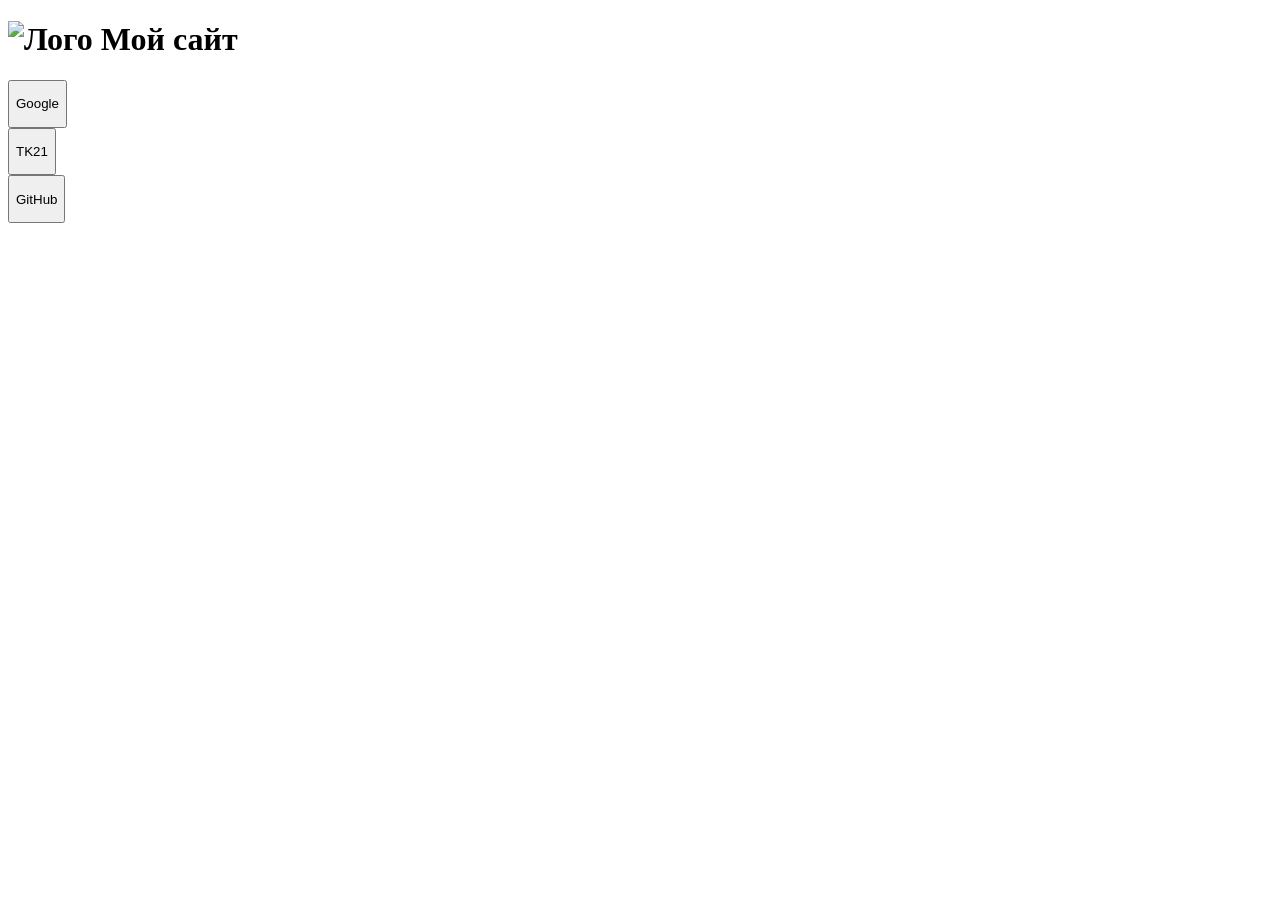
==== practice-2.html @ ecbcd0f7 "Add files via upload" ====
<!DOCTYPE html>
<html>
<head>
    <meta charset="utf-8">
    <title>Главная</title>
    <link rel="icon" href="favicon.png">
    <link rel="stylesheet" href="styles/style-2.css">
</head>
<body>
    <h1><img src="https://avatars.mds.yandex.net/i?id=1d3d943c7831cef00ddc8fd67f7b03f40dee05f3-9857422-images-thumbs&n=13" height="40" alt="Лого"> Мой сайт</h1>

    <div id="menu">
        <form id="btn1" action="https://www.google.com">
            <button class="my-btn">
                <p class="btn-text">Google</p>
            </button>
        </form>

        <form id="btn2" action="https://tk21.mskobr.ru/?ysclid=mwonerl2o5515210261">
            <button class="my-btn">
                <p class="btn-text">TK21</p>
            </button>
        </form> 

        <form id="btn3" action="https://github.com">
            <button class="my-btn">
                <p class="btn-text">GitHub</p>
            </button>
        </form>
    </div>
</body>
</html>
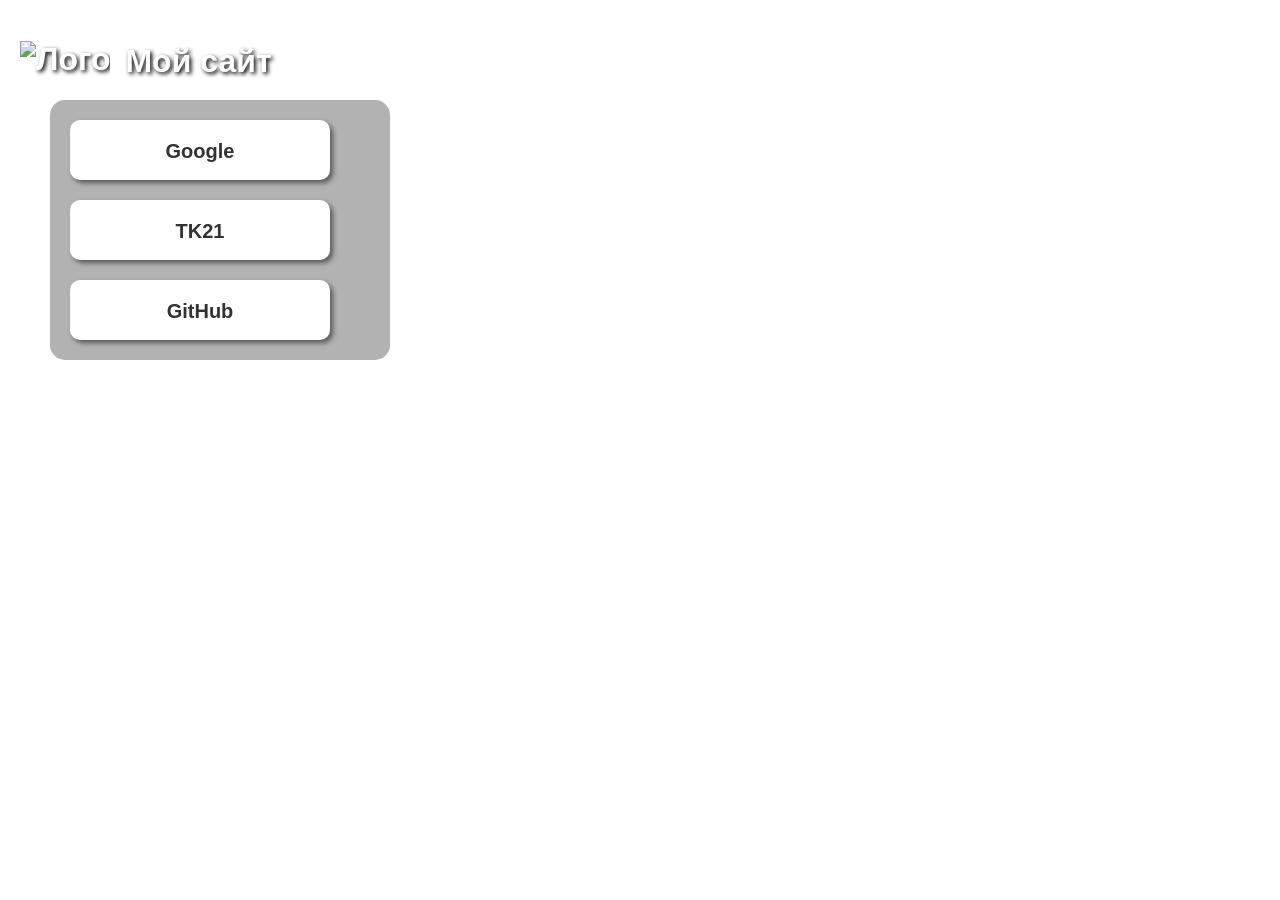
==== commit 3ab7ad2b: "Update practice-2.html" ====
--- a/practice-2.html
+++ b/practice-2.html
@@ -4,7 +4,7 @@
     <meta charset="utf-8">
     <title>Главная</title>
     <link rel="icon" href="favicon.png">
-    <link rel="stylesheet" href="styles/style-2.css">
+    <link rel="stylesheet" href="style.css/style-2.css">
 </head>
 <body>
     <h1><img src="https://avatars.mds.yandex.net/i?id=1d3d943c7831cef00ddc8fd67f7b03f40dee05f3-9857422-images-thumbs&n=13" height="40" alt="Лого"> Мой сайт</h1>
@@ -29,4 +29,4 @@
         </form>
     </div>
 </body>
-</html>+</html>
--- a/style.css/style-2.css
+++ b/style.css/style-2.css
@@ -0,0 +1,65 @@
+body {
+    background: url('https://avatars.mds.yandex.net/i?id=0f46886ab99482d03f9627f0378157403ebef4a9-5282542-images-thumbs&n=13') no-repeat center center fixed;
+    background-size: cover;
+    margin: 0;
+    font-family: Arial, sans-serif;
+}
+
+h1 {
+    color: white;
+    text-shadow: 2px 2px 4px #000;
+    padding: 20px;
+    display: flex;
+    align-items: center;
+    gap: 15px;
+}
+
+#menu {
+    width: 300px;
+    height: auto;
+    background: rgba(0, 0, 0, 0.3);
+    border-radius: 15px;
+    position: absolute;
+    top: 100px;
+    left: 50px;
+    padding: 20px;
+}
+
+.my-btn {
+    width: 260px;
+    height: 60px;
+    background: #fff;
+    border: none;
+    border-radius: 10px;
+    z-index: 10;
+    box-shadow: 3px 3px 5px rgba(0, 0, 0, 0.5);
+    cursor: pointer;
+    transition: background 0.3s;
+}
+
+.my-btn:hover {
+    background: #ffcc00;
+    cursor: pointer;
+}
+
+#btn1 {
+    position: relative;
+    margin-bottom: 20px;
+}
+
+#btn2 {
+    position: relative;
+    margin-bottom: 20px;
+}
+
+#btn3 {
+    position: relative;
+}
+
+.btn-text {
+    color: #333;
+    font-size: 20px;
+    font-weight: bold;
+    margin: 0;
+    line-height: 60px;
+}
